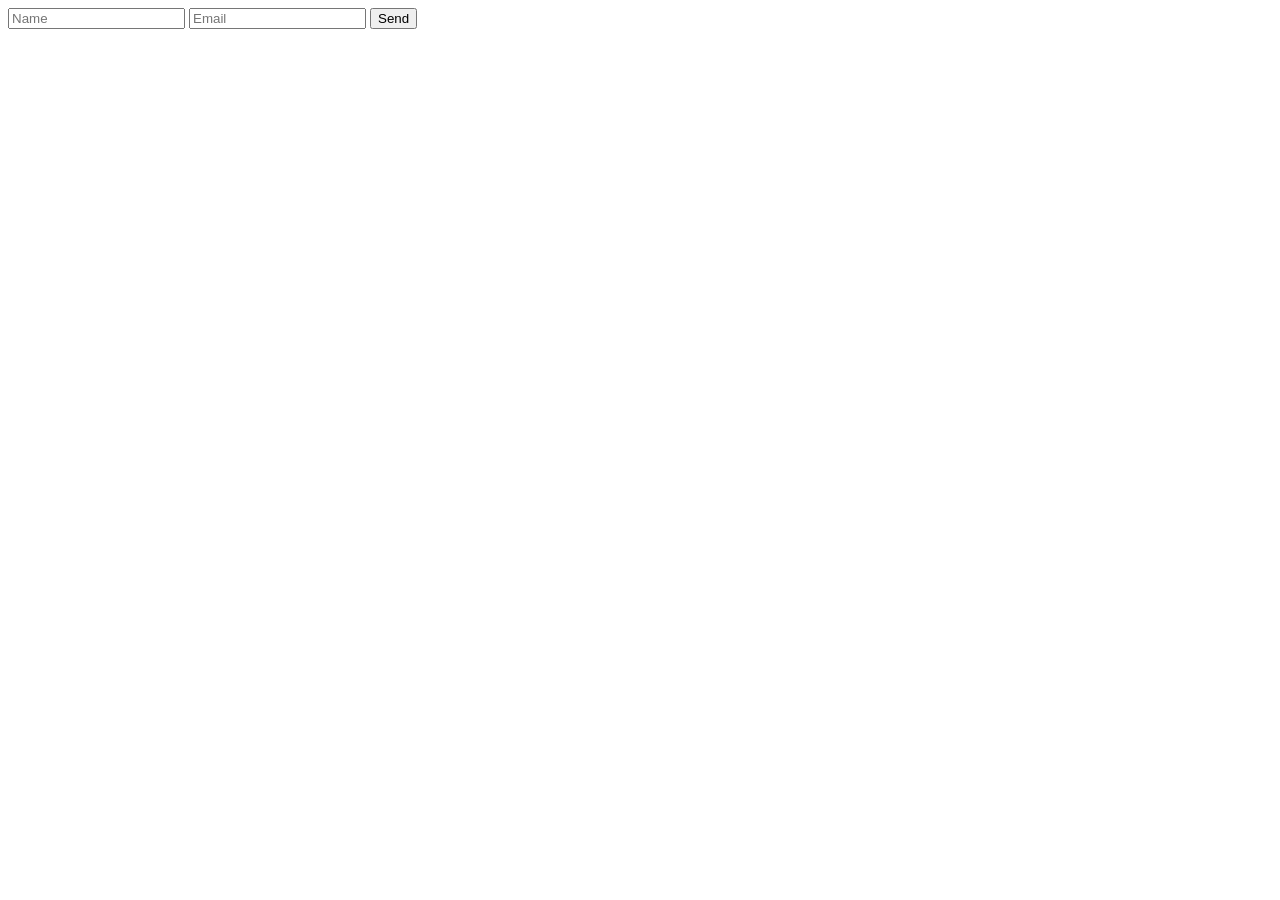
==== index.html @ d4d3b330 "first commit" ====
<!DOCTYPE html>
<html lang="en">
<head>
    <meta charset="UTF-8">
    <meta name="viewport" content="width=device-width, initial-scale=1.0">
    <title>Project</title>
</head>
<body>
    <form id="myForm" action="api.php" method="post">
  <input name="name" placeholder="Name">
  <input name="email" placeholder="Email">
  <button type="submit">Send</button>
</form>
</body>
</html>
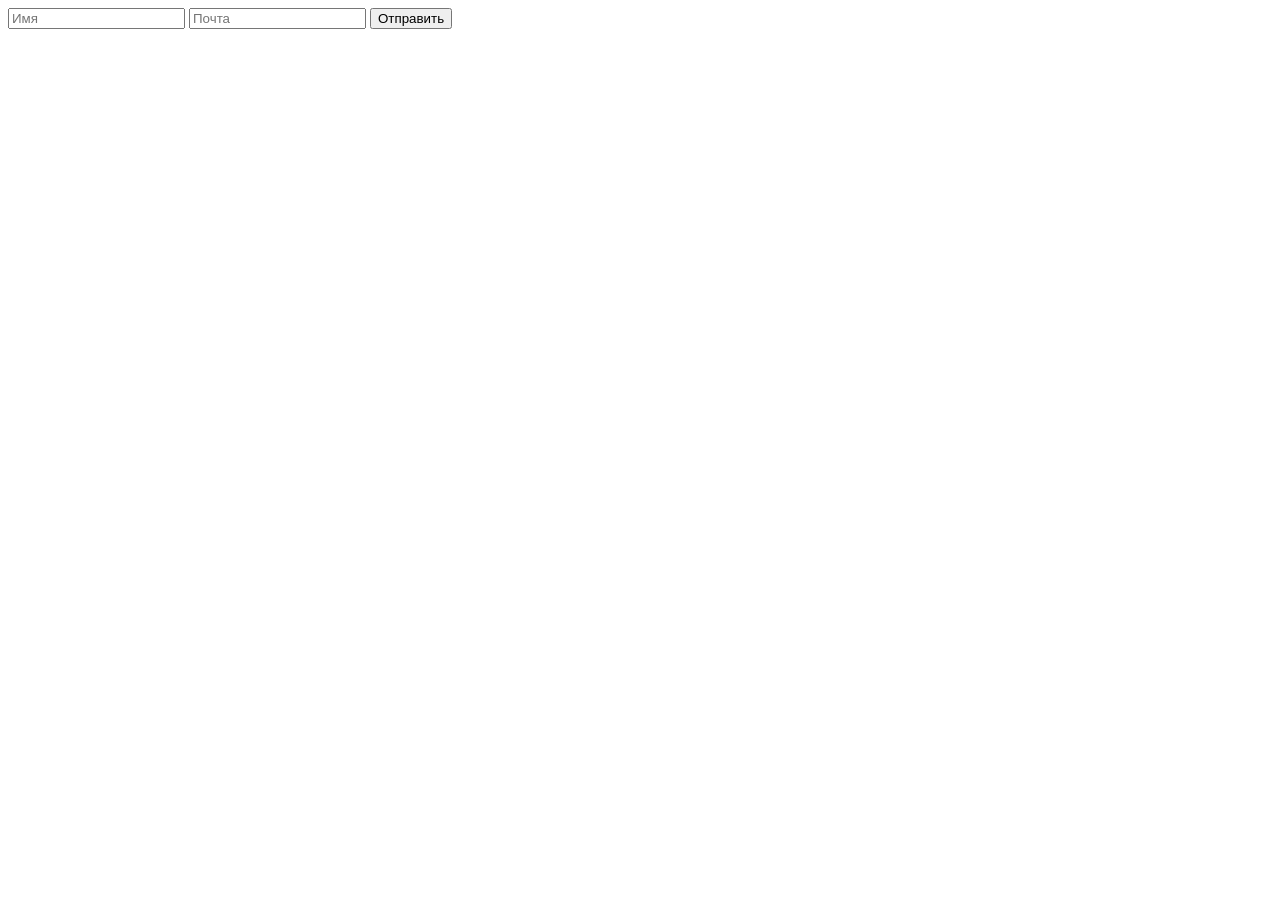
==== commit 1aac5b15: "first commit" ====
--- a/index.html
+++ b/index.html
@@ -7,9 +7,39 @@
 </head>
 <body>
     <form id="myForm" action="api.php" method="post">
-  <input name="name" placeholder="Name">
-  <input name="email" placeholder="Email">
-  <button type="submit">Send</button>
+  <input name="name" placeholder="Имя">
+  <input name="email" placeholder="Почта">
+  <button type="submit">Отправить</button>
 </form>
+
+<pre id="out"></pre>
+
+
+
+<script>
+
+const form = document.getElementById("myForm");
+
+const out = document.getElementById("out");
+
+
+
+form.addEventListener("submit", async (e) => {
+
+  if (!window.fetch) return; // fallback -> 
+
+
+
+ e.preventDefault();
+ const data = Object.fromEntries(new FormData(form))
+ Console.Log("кнопка нажата");
+ Console.Log(data);
+
+  
+
+});
+
+</script>
+
 </body>
 </html>
